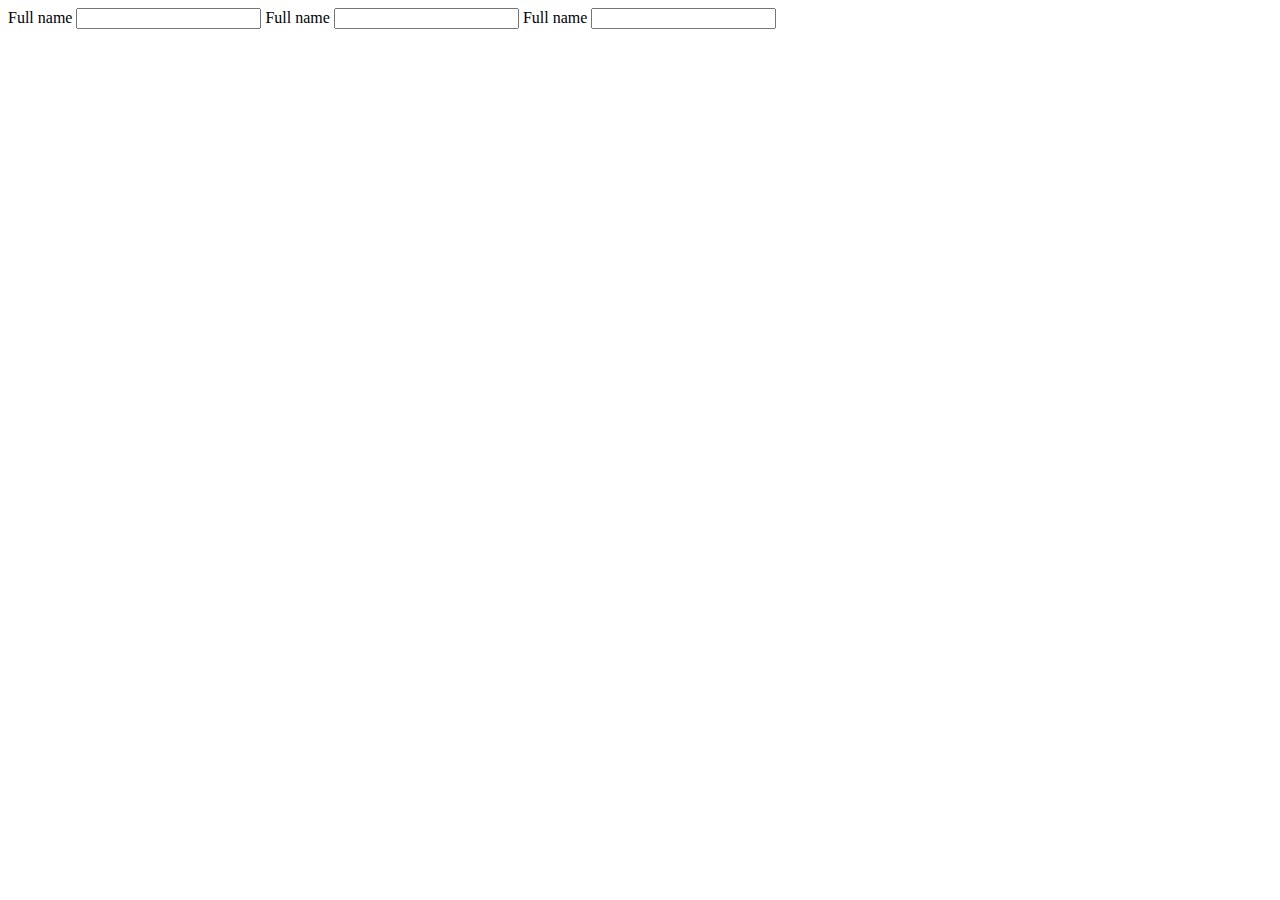
==== contact/index.html @ a329f22f "improve HTML code quality" ====
<!DOCTYPE html>
<html lang="en">
  <head>
    <meta charset="UTF-8" />
    <meta name="viewport" content="width=device-width, initial-scale=1.0" />
    <title>Contact</title>
  </head>
  <body>
    <main>
      <form>
        <label for="full-name">Full name</label>
        <input id="full-name" type="text" />

        <label for="full-name">Full name</label>
        <input id="full-name" type="text" />

        <label for="full-name">Full name</label>
        <input id="full-name" type="text" />
      </form>
    </main>
  </body>
</html>
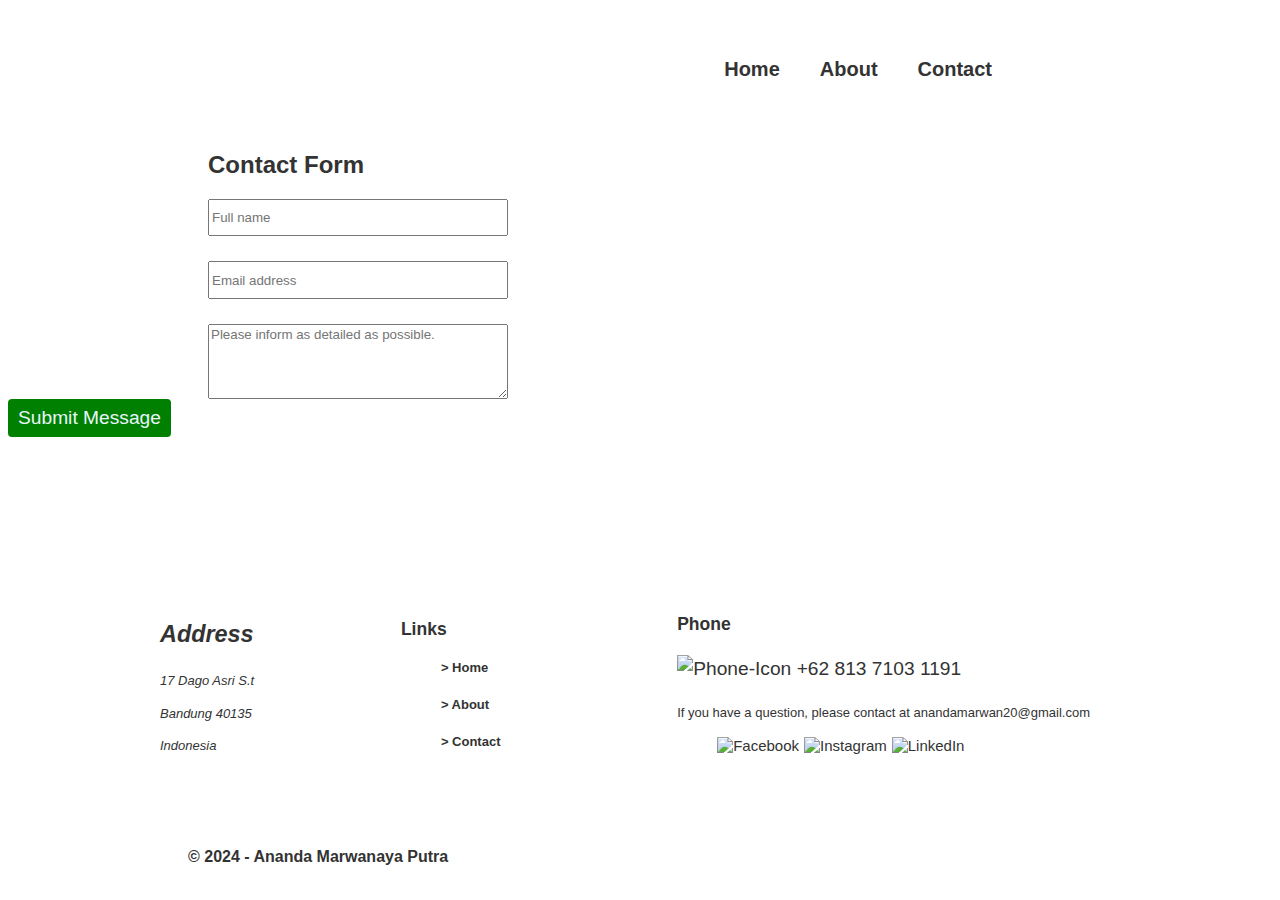
==== commit ded2cf60: "contact/index.html made" ====
--- a/contact/index.html
+++ b/contact/index.html
@@ -3,20 +3,151 @@
   <head>
     <meta charset="UTF-8" />
     <meta name="viewport" content="width=device-width, initial-scale=1.0" />
-    <title>Contact</title>
+    <title>Concact Ananda Marwanaya Putra</title>
+    <meta
+      name="description"
+      content="About Ananda Marwanaya Putra, Full Stack Developer."
+    />
+    <link rel="stylesheet" href="/index.css" />
   </head>
   <body>
+    <header class="container header">
+      <nav class="navigation">
+        <ul class="navigation-list">
+          <li>
+            <a href="/">Home</a>
+          </li>
+          <li>
+            <a href="/about">About</a>
+          </li>
+          <li>
+            <a href="/contact">Contact</a>
+          </li>
+        </ul>
+      </nav>
+    </header>
+
+    <section>
+      <h2 class="h2-title">Contact Form</h2>
+    </section>
+
     <main>
       <form>
-        <label for="full-name">Full name</label>
-        <input id="full-name" type="text" />
+        <div class="input-wrapper">
+          <input
+            type="text"
+            name="fullname"
+            class="form-input"
+            placeholder="Full name"
+            required
+            data-form-input
+          />
 
-        <label for="full-name">Full name</label>
-        <input id="full-name" type="text" />
+          <input
+            type="email"
+            name="email"
+            class="form-input"
+            placeholder="Email address"
+            required
+            data-form-input
+          />
+        </div>
+        <section class="form-field">
+          <label for="message"></label>
+          <textarea
+            id="message"
+            name="message"
+            placeholder="Please inform as detailed as possible."
+            rows="5"
+          ></textarea>
+        </section>
 
-        <label for="full-name">Full name</label>
-        <input id="full-name" type="text" />
+        <button type="submit" class="button">Submit Message</button>
       </form>
     </main>
+
+    <footer class="container footer">
+      <address>
+        <h3>Address</h3>
+        <p class="question">17 Dago Asri S.t</p>
+        <p class="question">Bandung 40135</p>
+        <p class="question">Indonesia</p>
+      </address>
+
+      <section class="flex-container">
+        <div>
+          <h3>Links</h3>
+          <ul class="navigation-list2">
+            <li>
+              <a class="question" href="/">> Home</a>
+            </li>
+            <li>
+              <a class="question" href="/about">> About</a>
+            </li>
+            <li>
+              <a class="question" href="/contact">> Contact</a>
+            </li>
+          </ul>
+        </div>
+      </section>
+
+      <section class="flex-container">
+        <div>
+          <h3>Phone</h3>
+          <p>
+            <img
+              class="logo-socialmedia"
+              src="/images/phone-icon.png"
+              alt="Phone-Icon"
+            />
+            <a href="tel:+6281371031191"> +62 813 7103 1191</a>
+          </p>
+          <p class="question">
+            If you have a question, please contact at
+            <a href="mailto:anandamarwan20@gmail.com"
+              >anandamarwan20@gmail.com</a
+            >
+          </p>
+
+          <ul class="navigation-list-socialmedia">
+            <li>
+              <img
+                class="logo-socialmedia"
+                src="/images/facebook.svg"
+                alt="Facebook"
+              />
+            </li>
+            <li>
+              <a
+                target="_blank"
+                href="https://www.instagram.com/anandamarwanayaputra/"
+              >
+                <img
+                  class="logo-socialmedia"
+                  src="/images/instagram.svg"
+                  alt="Instagram"
+                />
+              </a>
+            </li>
+            <li>
+              <a
+                target="_blank"
+                href="https://www.linkedin.com/in/ananda-marwan-b27753223/"
+              >
+                <img
+                  class="logo-socialmedia"
+                  src="/images/linkedin.svg"
+                  alt="LinkedIn"
+                />
+              </a>
+            </li>
+          </ul>
+        </div>
+      </section>
+    </footer>
+
+    <section>
+      <p class="copyright">&copy; 2024 - Ananda Marwanaya Putra</p>
+    </section>
   </body>
 </html>
--- a/index.css
+++ b/index.css
@@ -0,0 +1,338 @@
+:root {
+  --font-sans: "Inter", sans-serif;
+  --text-primary: hsla(200, 70%, 95%, 1);
+  --bg-primary: green;
+  --bg-primary-hover: green;
+  --bg-primary-focus: green;
+}
+
+body {
+  font-family: var(--font-sans);
+  color: #333;
+}
+
+button {
+  cursor: pointer;
+}
+
+a {
+  text-decoration: none;
+  color: #333;
+}
+
+a:hover {
+  color: var(--bg-primary);
+  transition: all 0.2s ease-in-out;
+}
+
+ul {
+  list-style-type: none;
+}
+
+p {
+  line-height: 150%;
+  font-size: 1.2rem;
+}
+
+textarea {
+  font-family: var(--font-sans);
+}
+
+.person-photo {
+  width: 350px;
+  height: 300px;
+  object-fit: cover;
+  border-radius: 20px;
+}
+
+.stack {
+  display: flex;
+  flex-wrap: wrap;
+  flex-direction: column;
+  gap: 80px;
+}
+
+.container {
+  margin: 0 auto;
+  padding: 0 10px;
+  max-width: 960px;
+  font-size: small;
+}
+
+.contact.container {
+  display: flex;
+  justify-content: center;
+}
+
+.header {
+  display: flex;
+  flex-wrap: nowrap;
+  justify-content: flex-end;
+  align-items: center;
+  padding: 30px 0;
+  margin-right: 280px;
+  align-content: space-between;
+}
+
+.logo {
+  font-family: "Anybody", sans-serif;
+}
+
+.navigation {
+  font-size: 20px;
+}
+
+.navigation-list {
+  display: flex;
+  flex-wrap: wrap;
+  gap: 40px;
+  font-weight: 700;
+  text-align: center;
+  justify-content: flex-end;
+}
+
+.section-heading {
+  text-align: center;
+}
+
+.brand-logos {
+  display: flex;
+  flex-wrap: wrap;
+  gap: 50px;
+  font-size: 3rem;
+  justify-content: center;
+}
+
+
+
+.socials {
+  font-size: 16px;
+  gap: 20px;
+}
+
+.contact-form {
+  width: 100%;
+  max-width: 420px;
+  display: flex;
+  flex-direction: column;
+  gap: 20px;
+  justify-content: center;
+}
+
+.contact-form .form-field {
+  display: flex;
+  flex-direction: column;
+  gap: 6px;
+}
+
+.contact-form,
+.contact-form label,
+.contact-form input,
+.contact-form textarea {
+  font-size: 1.2rem;
+}
+
+.contact-form input,
+.contact-form textarea {
+  padding: 6px 8px;
+  border-radius: 4px;
+  border: 1px solid #aaa;
+}
+
+.button {
+  padding: 8px 10px;
+  border-radius: 4px;
+  border: none;
+  background: var(--bg-primary);
+  color: var(--text-primary);
+  font-weight: marker;
+  font-size: 1.2rem;
+  transition: 0.25s all ease-in-out;
+}
+
+.button:hover {
+  background: var(--bg-primary-hover);
+}
+
+.button:focus {
+  background: var(--bg-primary-focus);
+}
+
+@media (min-width: 768px) {
+  .header {
+    flex-direction: row;
+  }
+}
+
+.flex-container {
+  display: flex;
+  background-color: white;
+}
+
+.flex-container > div {
+  background-color: white;
+  margin: 10px;
+  padding: 20px;
+  font-size: 15px;
+  border-image-width: 50px;
+}
+
+.marker {
+  color: blue;
+}
+
+.person-name {
+  font-size: 40px;
+}
+
+.navigation2{
+  font-size: 15px;
+}
+
+.skills {
+  display: flex;
+  flex-direction: row;
+  gap: 50px;
+  font-weight: 700;
+  text-align: center;
+  margin-left: 270px;
+  margin-top: -130px;
+
+
+}
+
+.bgskills {
+  background-color: black;
+  color: white;
+  width: 70px;
+  height: 20px;
+  border: 10px solid black;
+  text-align: center;
+  border-radius: 25px;
+}
+  
+
+
+.h1{
+  width: 639px;
+  height: 77px;
+  font-size: 30px;
+  margin-left: 350px; 
+  color : black;
+}
+
+img {
+  width: 400px;
+  object-fit: contain;
+}
+
+.logo {
+  width: 150px;
+  height: 80px;
+  margin-left: 380px;
+  margin-top: -300px;
+}
+
+.footer {
+  display: flex;
+  flex-wrap: wrap;
+  justify-content: space-between;
+  align-items: center;
+  margin-top: 100px;
+  padding: 30px 0;
+  font-size: 20px;
+}
+
+.navigation-list2 {
+  flex-direction: column;
+  display: flex;
+  flex-wrap: wrap;
+  gap: 20px;
+  font-weight: 700;
+  text-align: left;
+  justify-content: flex-end;
+}
+
+.copyright {
+  font-size: 16px;
+  font-weight: 700;
+  margin-left: 180px;
+}
+
+.question {
+  font-size: small;
+}
+
+.navigation-list-socialmedia {
+  display: flex;
+  flex-wrap: wrap;
+  gap: 5px;
+  justify-content: flex-start;
+}
+
+.logo-socialmedia{
+  width: 25px;
+  height: 25px;
+}
+
+
+.cont-about {
+  text-align: center;
+}
+
+.photo-cover-about{
+  width: 900px;
+  height: 450px;
+  object-fit: cover;
+  border-radius: 20px;
+}
+
+.logo-indopips {
+    width: 150px;
+    height: 80px;
+    margin-left: 250px;
+  margin-right: 250px;
+}
+
+.about-text {
+  text-align: left;
+  margin-top: 100px;
+  margin-left: 350px;
+  margin-right: 350px;
+}
+
+.about-text2{
+  text-align: left;
+  margin-top: 50px;
+}
+
+.h2-title {
+  text-align: left;
+  margin-left: 200px;
+  margin-right: 200px;
+}
+
+.input-wrapper {
+  display: grid;
+  grid-template-columns: 1fr;
+  gap: 25px;
+  margin-left: 200px;
+  width: 300px;
+  height: 100px;
+
+}
+
+.form-field {
+  display: flex;
+  flex-direction: column;
+  gap: 25px;
+  margin-left: 200px;
+  width: 300px;
+  height: 100px;
+
+
+}
+
+
+
+
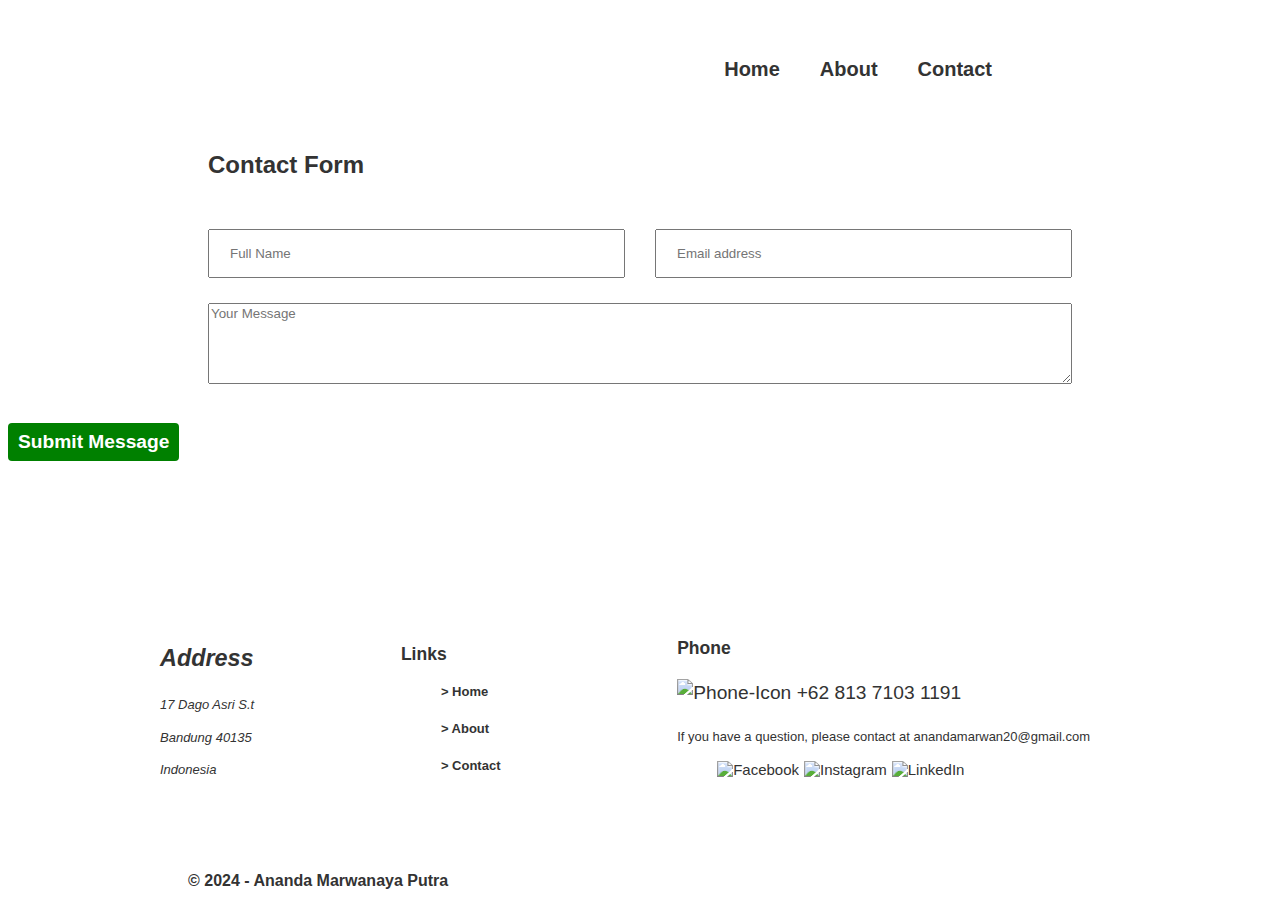
==== commit ea4954b6: "contact style update" ====
--- a/contact/index.html
+++ b/contact/index.html
@@ -38,7 +38,7 @@
             type="text"
             name="fullname"
             class="form-input"
-            placeholder="Full name"
+            placeholder="Full Name"
             required
             data-form-input
           />
@@ -52,12 +52,13 @@
             data-form-input
           />
         </div>
+
         <section class="form-field">
           <label for="message"></label>
           <textarea
             id="message"
             name="message"
-            placeholder="Please inform as detailed as possible."
+            placeholder="Your Message"
             rows="5"
           ></textarea>
         </section>
--- a/index.css
+++ b/index.css
@@ -313,26 +313,47 @@
 }
 
 .input-wrapper {
+  gap: 30px;
+  margin-top: 50px;
+  grid-template-columns: 1fr 1fr;
   display: grid;
-  grid-template-columns: 1fr;
-  gap: 25px;
+  grid-template-columns: 1fr 1fr;
   margin-left: 200px;
-  width: 300px;
-  height: 100px;
-
-}
+  margin-right: 200px;
+
+}
+
+.form-input { padding: 15px 20px; }
 
 .form-field {
-  display: flex;
-  flex-direction: column;
-  gap: 25px;
+  margin-top: 25px;
+  display: flex;
+  flex-direction: column;
   margin-left: 200px;
-  width: 300px;
-  height: 100px;
-
-
-}
-
-
-
-
+  margin-right: 200px;
+  height: 120px;
+}
+
+.button {
+  border-radius: 4px;
+  border: none;
+  background: green;
+  color: white;
+  font-weight: bold;
+  font-size: 1.2rem;
+  transition: 0.25s all ease-in-out;
+  margin-right: 200px;
+}
+
+.submit {
+  justify-content: right;
+}
+
+
+
+
+
+
+
+
+
